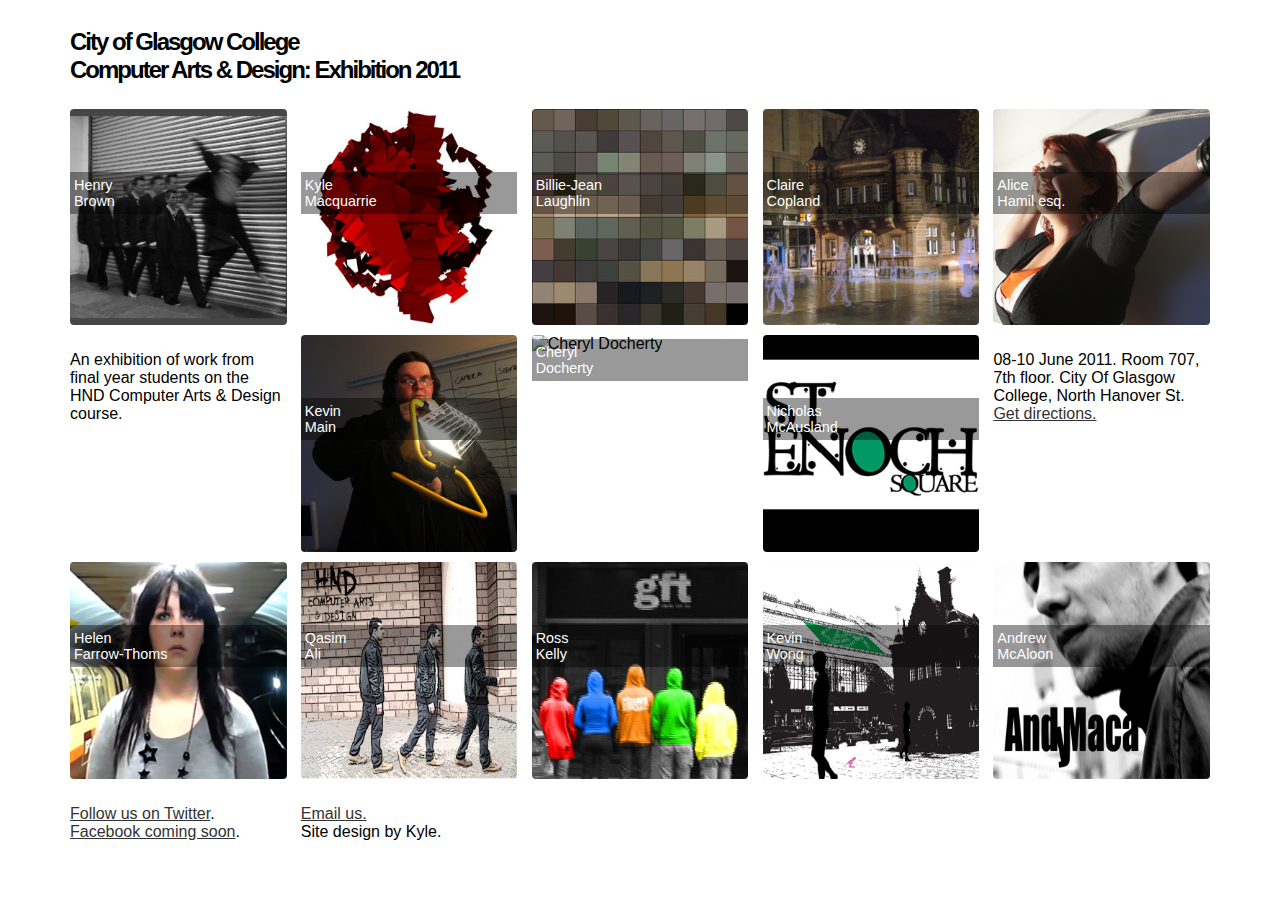
==== index.html @ b6ea2722 "initial commit" ====
<!DOCTYPE html PUBLIC "-//W3C//DTD XHTML 1.0 Transitional//EN" "http://www.w3.org/TR/xhtml1/DTD/xhtml1-transitional.dtd">
<html xmlns="http://www.w3.org/1999/xhtml">
<head>
<meta http-equiv="Content-Type" content="text/html; charset=utf-8" />
<title>Computer Arts &amp; Design 2011</title>
<link rel="stylesheet" href="cadStyle.css" type="text/css" media="screen" />
</head>
<body>

<div class="container">
  <div class="row header">
    <h2>City of Glasgow College<br/>
      Computer Arts &amp; Design: Exhibition 2011</h2>
  </div>
  <div class="content">
    <div class="row">
      <div class="column"><img src="img/henry.jpg" alt="Henry Brown"/><span><a href="http://flavors.me/henrybrown" target="_blank">&nbsp;Henry<br/>
        &nbsp;Brown</a></span></div>
      <div class="column"><img src="img/kyle.jpg" alt="Kyle Macquarrie" /><span><a href="http://velvetkevorkian.wordpress.com/" target="_blank">&nbsp;Kyle<br/>
        &nbsp;Macquarrie</a></span></div>
      <div class="column"><img src="img/billie.jpg" alt="Billie-Jean Laughlin"/><span><a href="http://flavors.me/billielaughlin" target="_blank" >&nbsp;Billie-Jean<br/>
        &nbsp;Laughlin</a></span></div>
      <div class="column"><img src="img/claire.jpg" alt="Claire Copland" /><span><a href="http://flavors.me/clairecopland" target="_blank" >&nbsp;Claire<br/>
        &nbsp;Copland </a></span></div>
      <div class="column last"><img src="img/alice.jpg" alt="Alice Hamil esq., Duke of Uranus" /><span><a href="http://flavors.me/lyscookie" target="_blank" >&nbsp;Alice<br/>
        &nbsp;Hamil esq.</a></span></div>
    </div>
    <div class="row">
      <div class="column">
        <p>An exhibition of work from final year students on the HND Computer Arts &amp; Design course.</p>
      </div>
      <div class="column"><img src="img/kevinm.jpg" alt="Kevin Main" /><span><a href="http://flavors.me/kevinmain" target="_blank" >&nbsp;Kevin<br/>
        &nbsp;Main</a></span></div>
      <div class="column"><img src="img/cheryl.jpg" alt="Cheryl Docherty"/><span><a href="http://flavors.me/cheryldocherty
" target="_blank" >&nbsp;Cheryl<br/>
        &nbsp;Docherty</a></span></div>
      <div class="column"><img src="img/nick.png" alt="Nicholas McAusland"/><span><a href="http://nicholasmcausland.com" target="_blank" >&nbsp;Nicholas<br/>
        &nbsp;McAusland</a></span></div>
      <div class="column last">
        <p>08-10 June 2011. Room 707, 7th floor. City Of Glasgow College, North Hanover St.<br/>
          <a href="map.html" >Get directions.</a></p>
      </div>
    </div>
    <div class="row">
      <div class="column"><img src="img/helen.jpg" alt="Helen Farrow-Thoms"/><span><a href="http://flavors.me/uberhellie" target="_blank">&nbsp;Helen<br/>
        &nbsp;Farrow-Thoms</a></span></div>
      <div class="column"><img src="img/qasim.jpg" alt="Qasim Ali"/><span><a href="http://flavors.me/qasimali" target="_blank" >&nbsp;Qasim<br/>
        &nbsp;Ali</a></span></div>
      <div class="column"><img src="img/ross.jpeg" alt="Ross Kelly" /><span><a href="http://flavors.me/rosskelly" target="_blank" >&nbsp;Ross<br/>
        &nbsp;Kelly</a></span></div>
      <div class="column"><img src="img/kevinw.png" alt="Kevin Wong"/><span><a href="http://flavors.me/keroro" target="_blank" >&nbsp;Kevin<br/>
        &nbsp;Wong</a></span></div>
      <div class="column last"><img src="img/andrew.jpg" alt="Andrew McAloon" /><span><a href="http://www.andwhymaca.com/" target="_blank" >&nbsp;Andrew<br/>
        &nbsp;McAloon</a></span></div>
    </div>
    <div class="row">
      <div class="column">
        <p><a href="https://twitter.com/#!/cad2011glasgow" target="_blank">Follow us on Twitter</a>.<br/>
          <a href="#" >Facebook coming soon</a>.</p>
      </div>
      <div class="column">
        <p><a href="mailto:info@cad2011.co.uk">Email us.</a><br/>
          Site design by Kyle.<br/>
        </p>
      </div>
    </div>
  </div>
</div>
</body>
</html>
---- cadStyle.css ----
@charset "utf-8";
/* CSS Document */

.container {
	padding-left: 2.5%;
	padding-right: 2.5%;
}
.row {
	width: 100%;
	max-width: 1140px;
	min-width:500px;
	margin: 0 auto;
	overflow: hidden;
}
.content {
	position:relative;
}
.column {
	position: relative;
	width: 19%;
	float: left;
	margin-right:1.25%;
	padding-top: 5px;
	padding-bottom: 5px;
	max-width:300px;
}


span a {
	color: white;
	background: rgb(0, 0, 0); /* fallback color */
	background: rgba(0, 0, 0, 0.4);
	position:absolute;
	/*top: 25px;*/
	top: 30%;
	left:0;
	width: 100%;
	padding-top: 5px;
	padding-bottom: 5px;
	-webkit-transition: all 0.12s linear;
	font-size:0.9em;
}
span a:link, a:visited, a:hover, a:active {
	text-decoration:none;
}
span a:hover {
	background: rgb(255, 0, 0);
	background: rgba(255, 0, 0, 0.85);
}


a{
	color:#333;
	
}

.last {
	margin-right: 0px;
}
img, object, embed {
	max-width: 100%;
}
body {
	font-family:Arial, Helvetica, sans-serif;
	font-size:16px;
}
.header {
	position: relative;
	text-align:left;
	letter-spacing: -0.125em;
	font-size: 1em;
}
#mapHeader {
	margin-right:2.5%;
	margin-left: 2.5%;
}
img {
	-moz-border-radius:4px;
	-webkit-border-radius:4px;
	border-radius:4px;
}
.map {
	margin-right:2.5%;
	margin-left: 2.5%;
}

/* Smaller screens */

@media only screen and (max-width: 1023px) {
 body {
 font-size: 0.8em;
}
}
	
	/* Mobile */

@media handheld, only screen and (max-width: 767px) {
body {
 font-size: 1em;
}
 .row, body, .container {
 width: 100%;
 min-width: 0;
 margin-left: 0px;
 margin-right: 0px;
 padding-left: 0px;
 padding-right: 0px;
}
 .column {
 position: relative;
 width: 95%;
 max-width:300px;
 margin-right:2.5%;
 margin-left: 2.5%;
 padding-top: 5px;
 padding-bottom: 5px;
}
 .header, .map {
 margin-right:2.5%;
 margin-left: 2.5%;
}
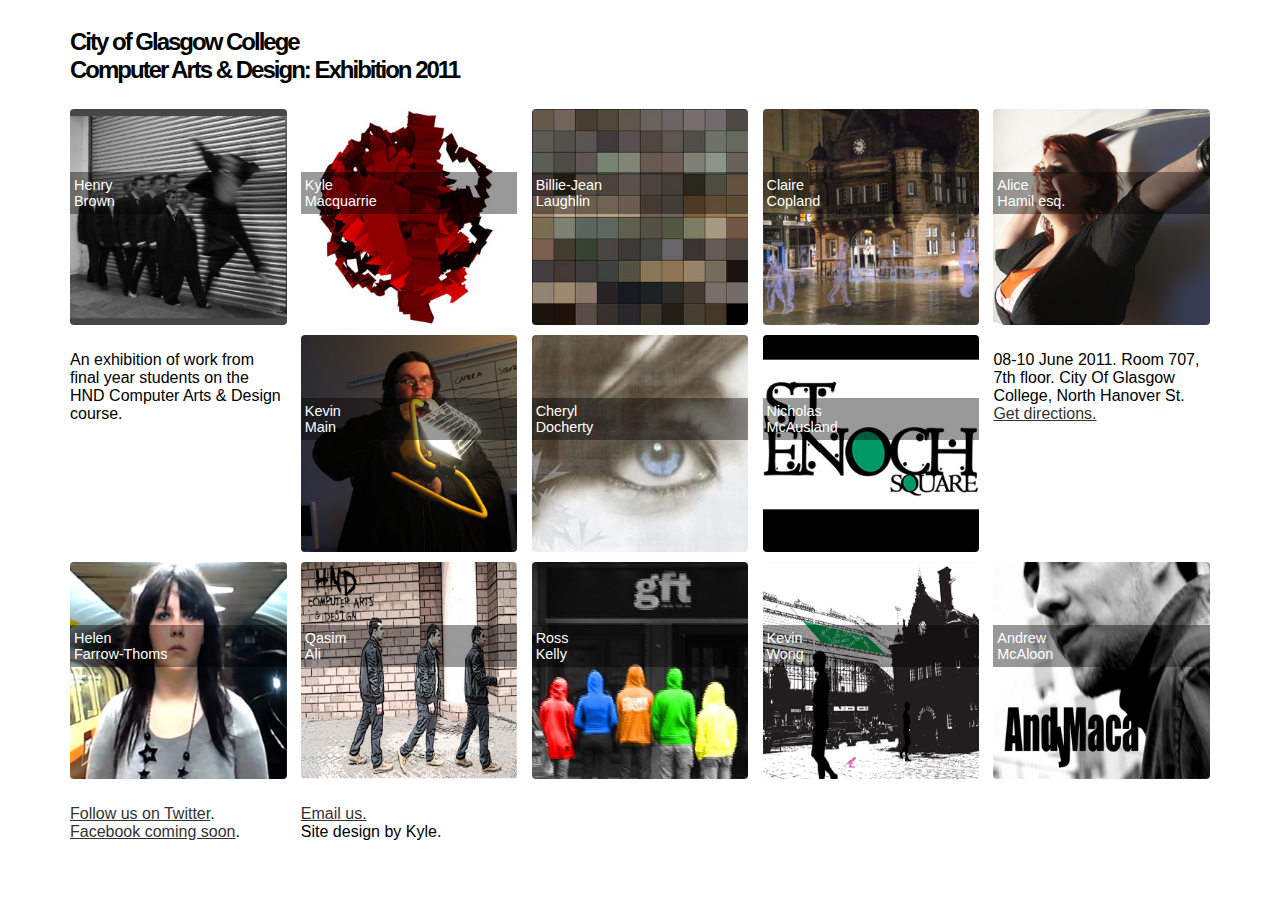
==== commit 4bc0d3a4: "Clean up URLs" ====
--- a/index.html
+++ b/index.html
@@ -38,7 +38,7 @@
         &nbsp;McAusland</a></span></div>
       <div class="column last">
         <p>08-10 June 2011. Room 707, 7th floor. City Of Glasgow College, North Hanover St.<br/>
-          <a href="map.html" >Get directions.</a></p>
+          <a href="/map" >Get directions.</a></p>
       </div>
     </div>
     <div class="row">
@@ -67,4 +67,4 @@
   </div>
 </div>
 </body>
-</html>+</html>
